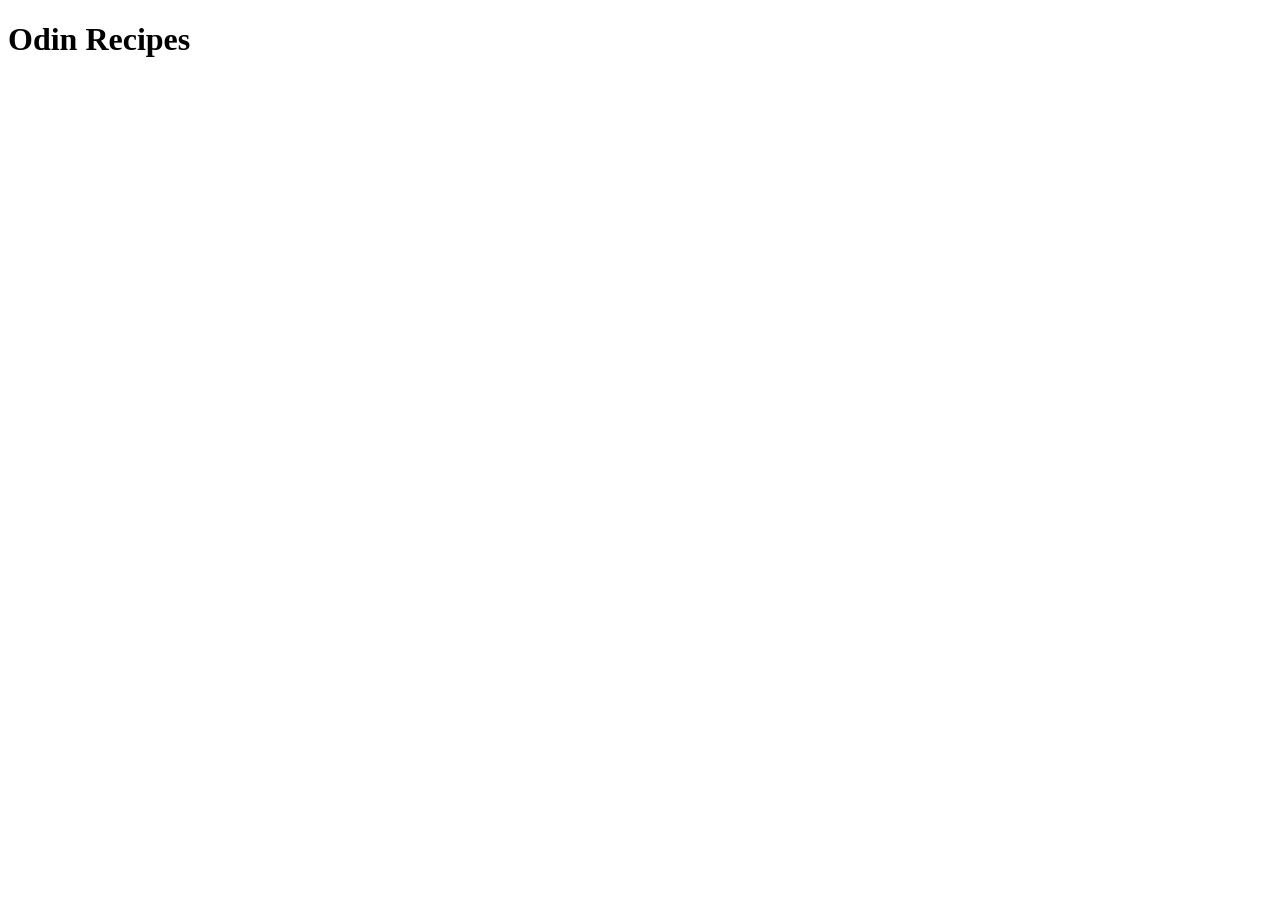
==== index.html @ dec1338f "Add boilerplate for homepage" ====
<!DOCTYPE html>
<html lang="en">
<head>
  <meta charset="UTF-8">
  <meta name="viewport" content="width=device-width, initial-scale=1.0">
  <title>Odin Recipes</title>
</head>
<body>
  <h1>Odin Recipes</h1>
</body>
</html>
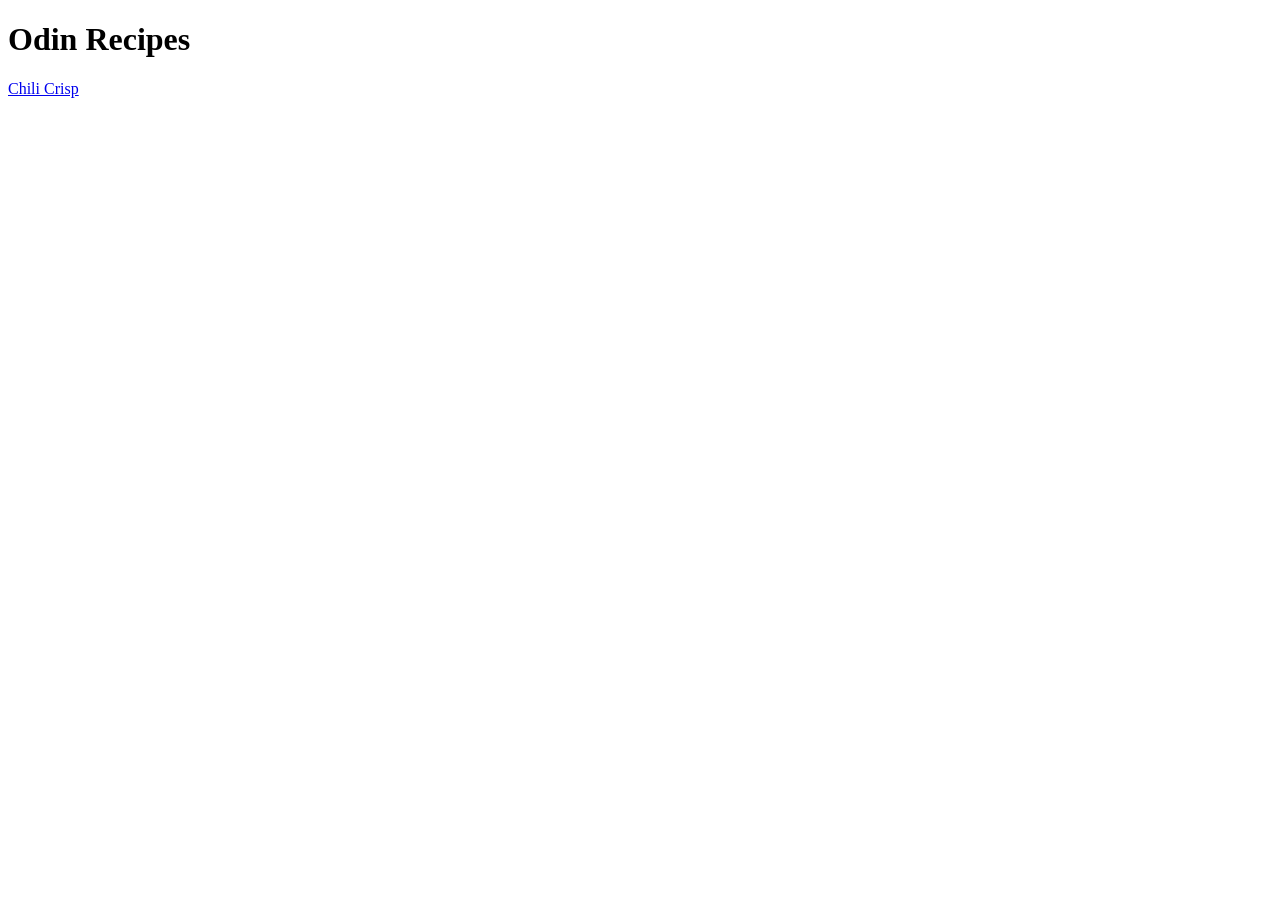
==== commit a84d61ce: "Link up homepage and chili crisp recipe page" ====
--- a/index.html
+++ b/index.html
@@ -7,5 +7,7 @@
 </head>
 <body>
   <h1>Odin Recipes</h1>
+
+  <a href="./recipes/chili-crisp.html">Chili Crisp</a>
 </body>
 </html>
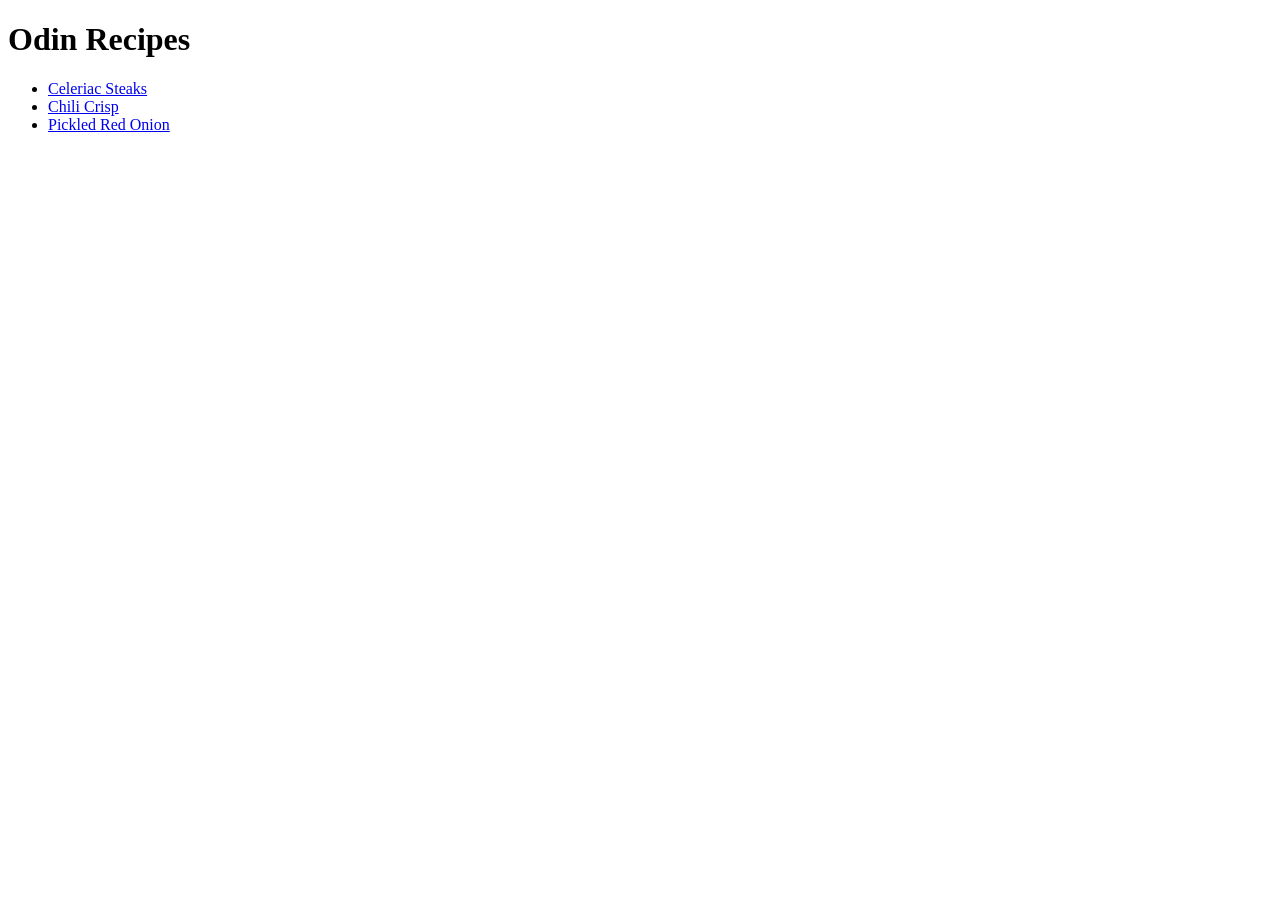
==== commit c665e01b: "Add servings info to recipes" ====
--- a/index.html
+++ b/index.html
@@ -8,6 +8,11 @@
 <body>
   <h1>Odin Recipes</h1>
 
-  <a href="./recipes/chili-crisp.html">Chili Crisp</a>
+  <ul>
+    <li><a href="./recipes/celeriac-steaks.html">Celeriac Steaks</a></li>
+    <li><a href="./recipes/chili-crisp.html">Chili Crisp</a></li>
+    <li><a href="./recipes/pickled-red-onion.html">Pickled Red Onion</a></li>
+  </ul>
+  
 </body>
 </html>
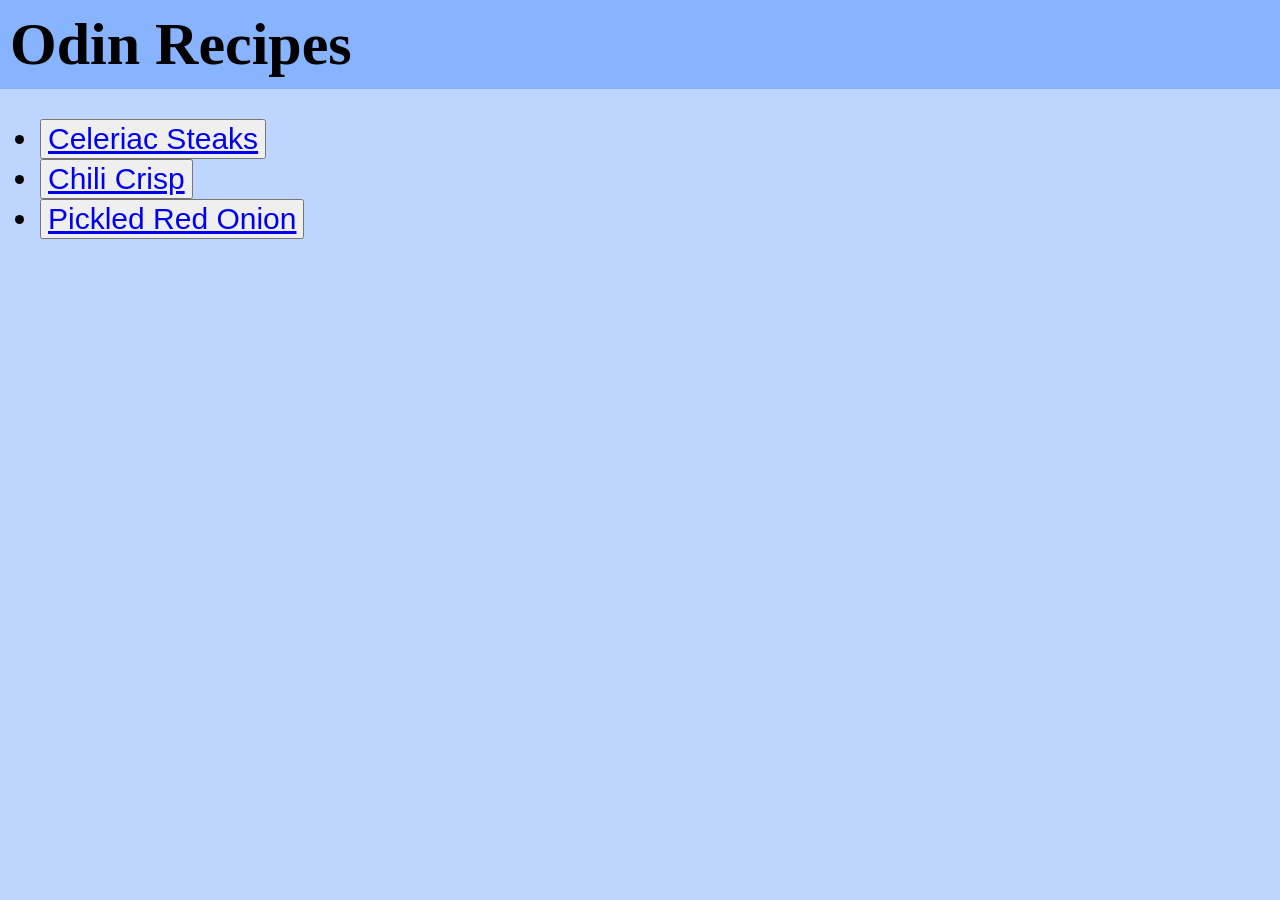
==== commit c9a06290: "Add initial styles to pages with basic css" ====
--- a/index.html
+++ b/index.html
@@ -4,14 +4,18 @@
   <meta charset="UTF-8">
   <meta name="viewport" content="width=device-width, initial-scale=1.0">
   <title>Odin Recipes</title>
+  <link rel="stylesheet" href="./styles.css">
 </head>
 <body>
-  <h1>Odin Recipes</h1>
 
-  <ul>
-    <li><a href="./recipes/celeriac-steaks.html">Celeriac Steaks</a></li>
-    <li><a href="./recipes/chili-crisp.html">Chili Crisp</a></li>
-    <li><a href="./recipes/pickled-red-onion.html">Pickled Red Onion</a></li>
+  <div class="title-bar">
+    <h1 class="title">Odin Recipes</h1>
+  </div>
+
+  <ul class="recipe-list">
+    <li><button><a href="./recipes/celeriac-steaks.html">Celeriac Steaks</a></button></li>
+    <li><button><a href="./recipes/chili-crisp.html">Chili Crisp</a></button></li>
+    <li><button><a href="./recipes/pickled-red-onion.html">Pickled Red Onion</a></button></li>
   </ul>
   
 </body>
--- a/styles.css
+++ b/styles.css
@@ -0,0 +1,86 @@
+:root {
+    --TITLE-BAR-COLOR: rgb(135, 179, 255);
+    --BACKGROUND-COLOR: rgb(189, 213, 255);
+    --RECIPE-CARD-BORDER-COLOR: rgb(112, 30, 184);
+    --RECIPE-CARD-BACKGROUND-COLOR: rgb(196, 130, 250);
+    --NOTES-CARD-COLOR: rgb(208, 165, 244);
+}
+
+body {
+    margin: 0;
+    background-color: var(--BACKGROUND-COLOR);
+}
+
+.title-bar {
+    background-color: var(--TITLE-BAR-COLOR);
+    padding: 10px;
+}
+
+.title,
+.home {
+    font-size: 60px;
+    margin: 0;
+    width: 48.5%;
+    display: inline-block;
+    vertical-align: top;
+}
+
+.home {
+    text-align: right;
+}
+
+.recipe-list {
+    font-size: 30px;
+}
+
+button {
+    font-size: 30px;
+}
+
+h2 {
+    margin: 0;
+}
+
+.left-col,
+.right-col {
+    display: inline-block;
+    vertical-align: top;
+}
+
+.left-col {
+    width: 47.5%;
+    margin: 1% 1% 1% 1%;
+}
+
+.right-col {
+    width: 49%;
+    margin: 1% 1% 1% 0;
+}
+
+img {
+    width: 49vw;
+    height: auto;
+}
+
+.description {
+    font-size: 20px;
+    padding: 10px;
+    margin: 0 1%;
+}
+
+.ingredients,
+.steps,
+.notes {
+    background-color: var(--RECIPE-CARD-BACKGROUND-COLOR);
+    border: 5px solid var(--RECIPE-CARD-BORDER-COLOR);
+    font-size: 20px;
+    padding: 10px;
+}
+
+.steps {
+    margin: -5px 0;
+}
+
+.notes {
+    background-color: var(--NOTES-CARD-COLOR);
+}
